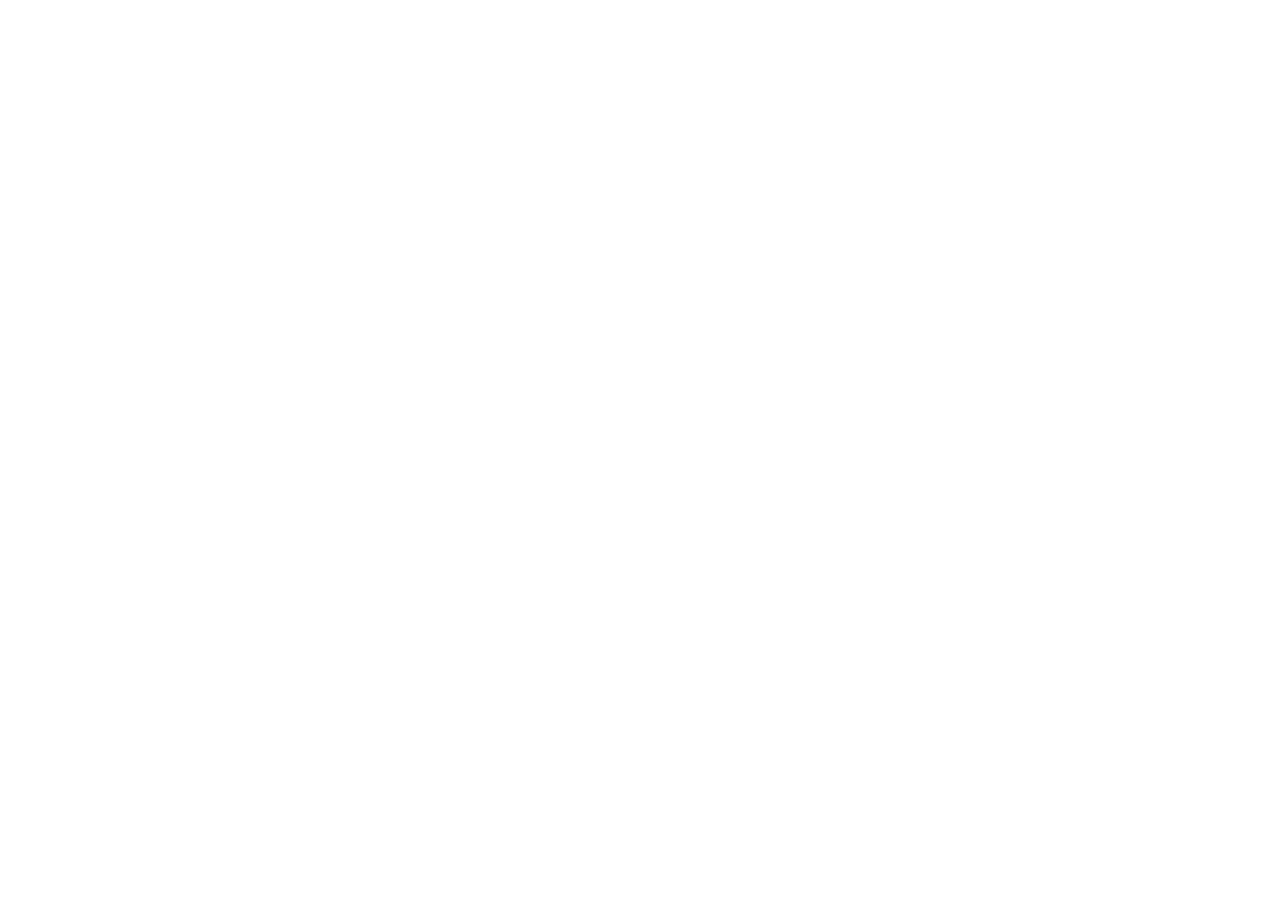
==== index.html @ 497cfbcd "prueba" ====
<!DOCTYPE html>
<html lang="en">
<head>
    <meta charset="UTF-8">
    <meta name="viewport" content="width=device-width, initial-scale=1.0">
    <title>Document</title>
</head>
<body>
    
</body>
</html>
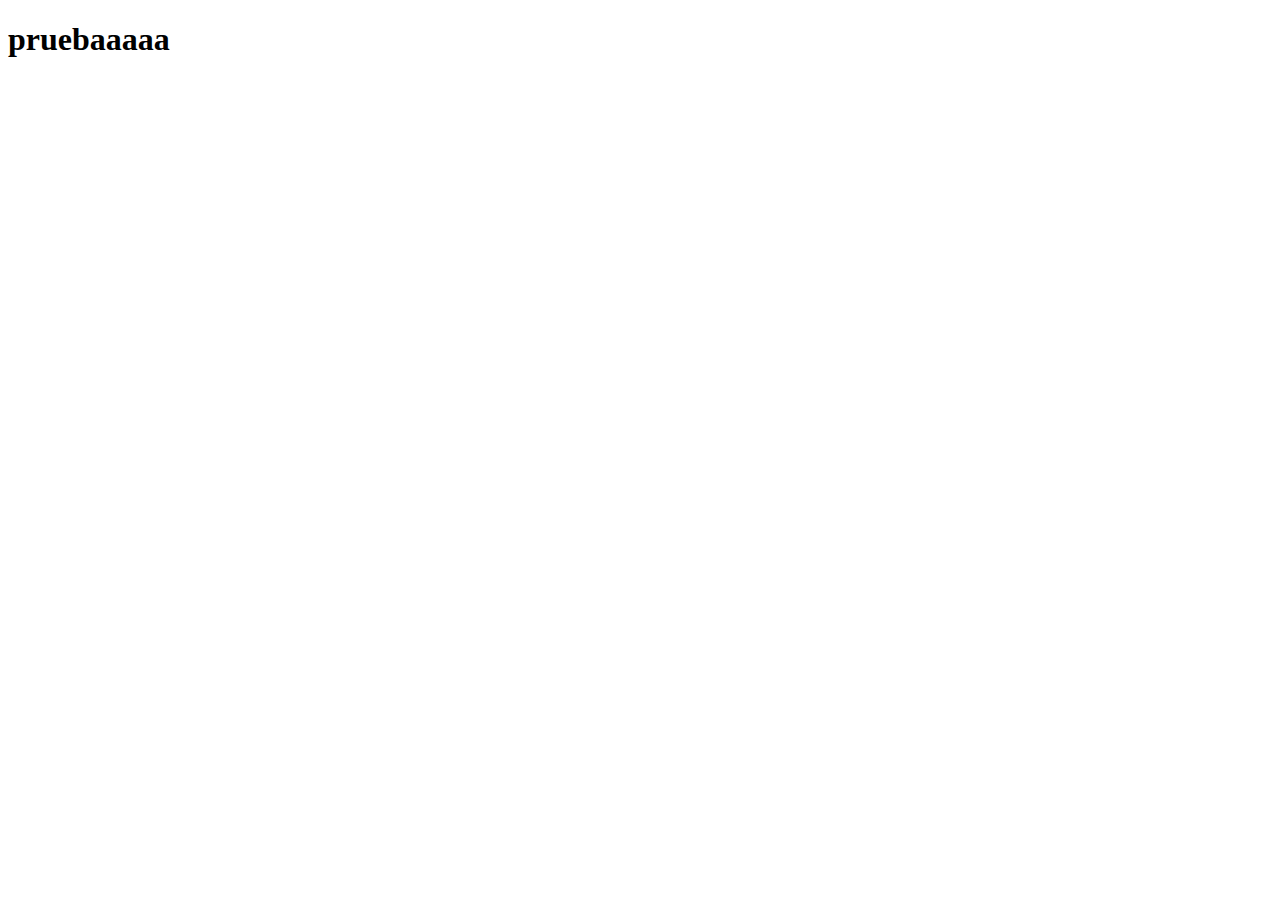
==== commit a1163941: "prueba2" ====
--- a/index.html
+++ b/index.html
@@ -6,6 +6,6 @@
     <title>Document</title>
 </head>
 <body>
-    
+    <h1>pruebaaaaa</h1>
 </body>
 </html>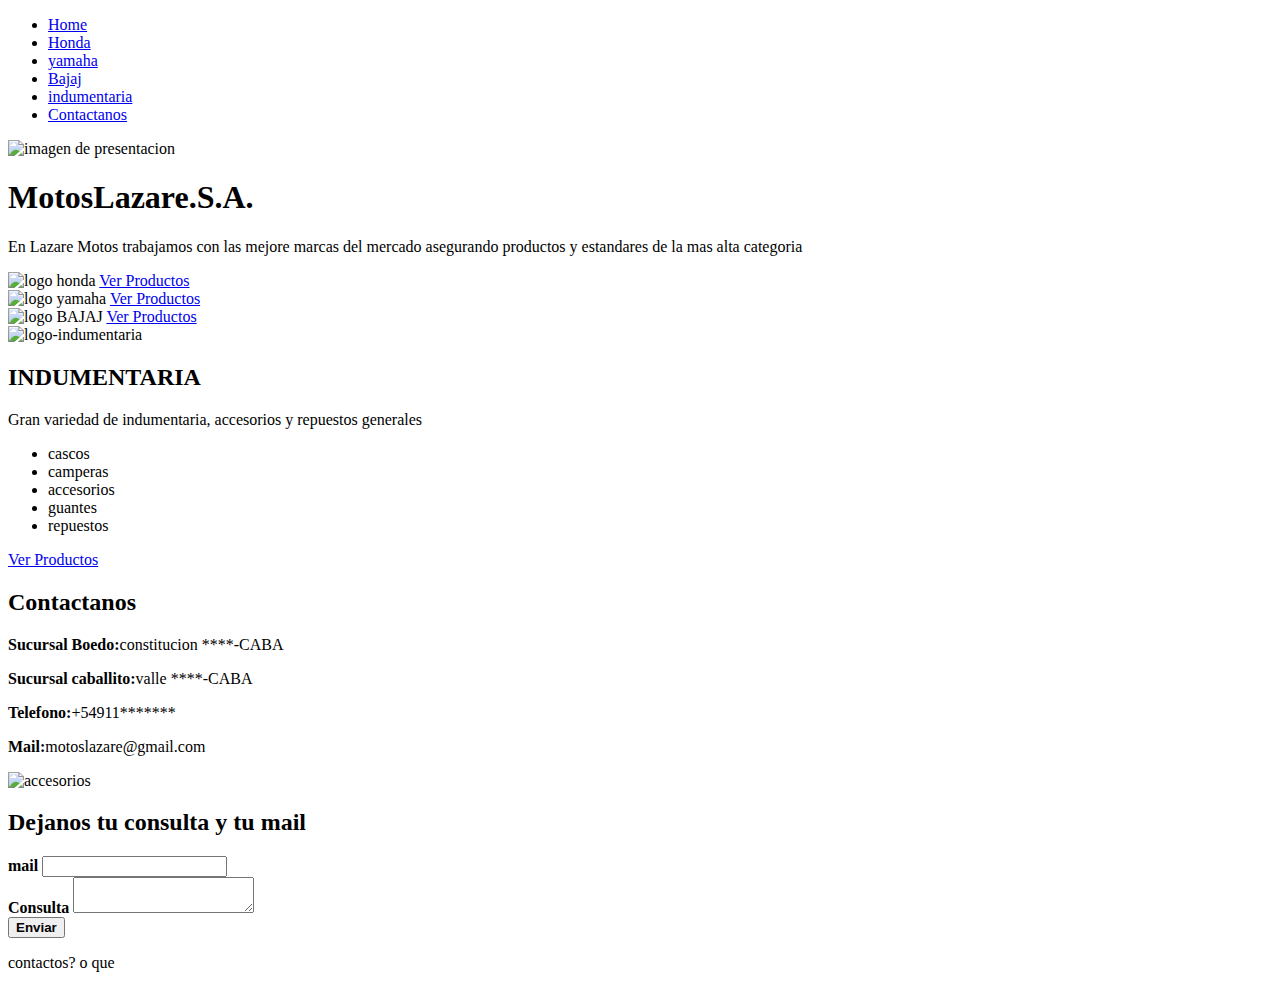
==== commit 2c281f2d: "paginas generadas" ====
--- a/index.html
+++ b/index.html
@@ -4,8 +4,89 @@
     <meta charset="UTF-8">
     <meta name="viewport" content="width=device-width, initial-scale=1.0">
     <title>Document</title>
+    <!--CSS-->
+    <link rel="stylesheet" href="../preentrega-2/css/style.css">
 </head>
 <body>
-    <h1>pruebaaaaa</h1>
+    <header>
+        <nav>
+            <ul class="navbar">
+                <li><a href="./index.html">Home</a></li>
+                <li><a href="../preentrega-2/pages/honda.html">Honda</a></li>
+                <li><a href="../preentrega-2/pages/yamaha.html">yamaha</a></li>
+                <li><a href="../preentrega-2/pages/bajaj.html">Bajaj</a></li>
+                <li><a href="../preentrega-2/pages/indumentaria.html">indumentaria</a></li>
+                <li><a href="#Contacto">Contactanos</a></li>
+            </ul>
+        </nav>
+    </header>
+    <main>
+
+        <section class="presentacion">
+                <img src="../preentrega-2/assets/taller01.jpg" alt="imagen de presentacion">
+            <div>
+                <h1>MotosLazare.S.A.</h1>
+                <p>En Lazare Motos trabajamos con las mejore marcas del mercado asegurando productos y estandares de la mas alta categoria</p>
+            </div>
+        </section>
+        <section class="container-grid-productos">
+            <div class="producto-1">
+                <img src="../preentrega-2/assets/Honda_Logo.png" alt="logo honda">
+                <a href="../preentrega-2/pages/honda.html">Ver Productos</a>
+            </div>
+            <div class="producto-2">
+                <img src="../preentrega-2/assets/yamaha_logo.png" alt="logo yamaha">
+                <a href="../preentrega-2/pages/yamaha.html">Ver Productos</a>
+            </div>
+            <div class="producto-3">
+                <img src="../preentrega-2/assets/bajaj_logo.png" alt="logo BAJAJ">
+                <a href="../preentrega-2/pages/bajaj.html">Ver Productos</a>
+            </div>
+            <div class="producto-4 producto-4-container">
+                    <img src="../preentrega-2/assets/indumentaria.jpg" alt="logo-indumentaria">
+                <div>
+                    <h2>INDUMENTARIA</h2>
+                    <p>Gran variedad de indumentaria, accesorios y repuestos generales</p>
+                    <ul>
+                        <li>cascos</li>
+                        <li>camperas</li>
+                        <li>accesorios</li>
+                        <li>guantes</li>
+                        <li>repuestos</li>
+                    </ul>
+                        <a href="../preentrega-2/pages/indumentaria.html"">Ver Productos</a>
+                </div>  
+            </div>
+        </section>
+        <section class="contacto-index">
+            <div class="contacto-1">
+                <div>               
+                    <h2 id="contacto">Contactanos</h2>
+                    <p><strong>Sucursal Boedo:</strong>constitucion ****-CABA</p>
+                    <p><strong>Sucursal caballito:</strong>valle ****-CABA</p>
+                    <p><strong>Telefono:</strong>+54911*******</p>
+                    <p><strong>Mail:</strong>motoslazare@gmail.com</p>                    
+                </div>
+
+                <img src="../preentrega-2/assets/accesorios.jpg" alt="accesorios">
+            </div>
+            <div class="contacto-2">
+                <h2>Dejanos tu consulta y tu mail</h2>
+                <form action="/submit" method="post">
+                    <div class="parrafo-1">
+                        <label for="mail" class="parrafo" ><strong>mail</strong></label>
+                        <input type="email" name="mail" id="mail">
+                    </div>
+                    <div class="parrafo-2">
+                        <label for="mensaje" class="parrafo"><strong>Consulta</strong></label>
+                        <textarea name="mensaje" id="mensaje"></textarea>
+                    </div>
+                <button><strong>Enviar</strong></button>
+            </div>
+        </section>
+    </main>
+    <footer>
+        <p>contactos? o que</p>
+    </footer>
 </body>
 </html>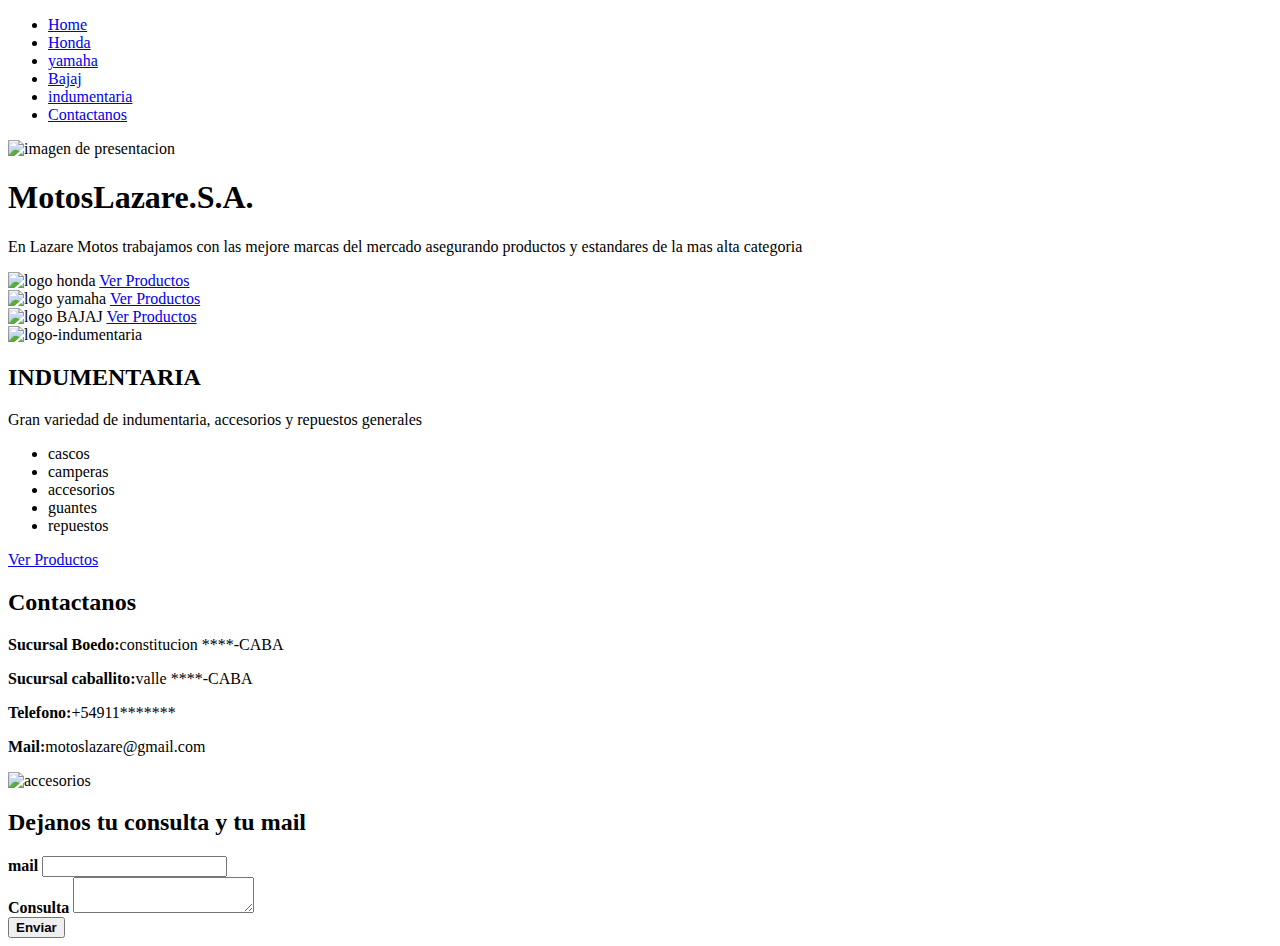
==== commit 81bce5d7: "prueba" ====
--- a/index.html
+++ b/index.html
@@ -21,7 +21,6 @@
         </nav>
     </header>
     <main>
-
         <section class="presentacion">
                 <img src="../preentrega-2/assets/taller01.jpg" alt="imagen de presentacion">
             <div>
@@ -86,7 +85,7 @@
         </section>
     </main>
     <footer>
-        <p>contactos? o que</p>
+
     </footer>
 </body>
 </html>